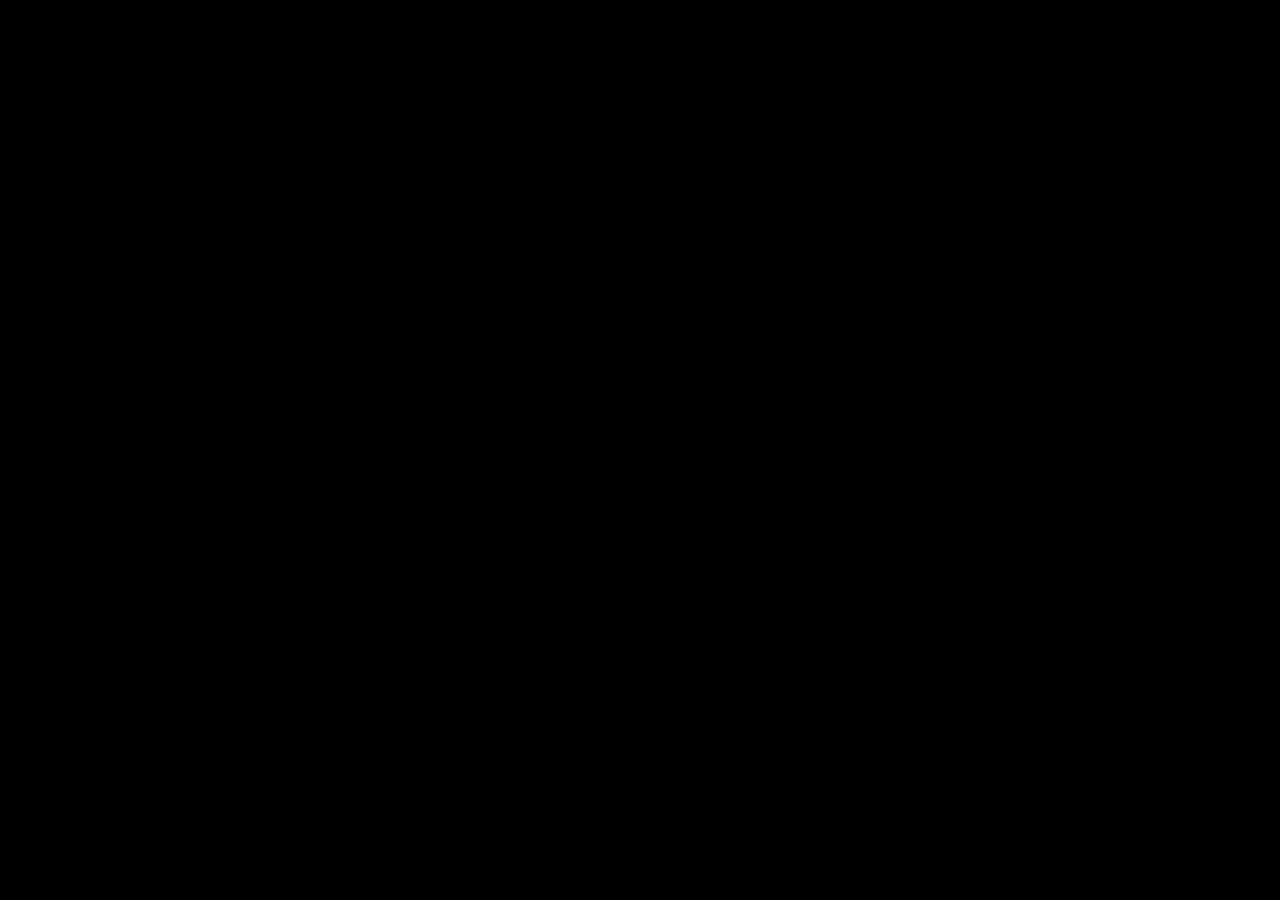
==== details.html @ 3b49883f "first commit" ====
<!DOCTYPE html>
<html lang="en">
<head>
    <meta charset="UTF-8">
    <meta http-equiv="X-UA-Compatible" content="IE=edge">
    <meta name="viewport" content="width=device-width, initial-scale=1.0">
    <title>Movie Search Website</title>
    <!-- font awesome icons cdn -->
    <link rel="stylesheet" href="https://cdnjs.cloudflare.com/ajax/libs/font-awesome/6.0.0-beta3/css/all.min.css" integrity="sha512-Fo3rlrZj/k7ujTnHg4CGR2D7kSs0v4LLanw2qksYuRlEzO+tcaEPQogQ0KaoGN26/zrn20ImR1DfuLWnOo7aBA==" crossorigin="anonymous" referrerpolicy="no-referrer" />
    <!-- custom css -->
    <link rel = "stylesheet" href = "details.css">
</head>
<body>
    
    <div class="movie-details" id="movieDetails">
        <div class = "container">
            <div class = "result-container">
                <div class = "result-grid" id = "result-grid">
                    <!-- movie information here -->
                    <!-- <div class = "movie-poster">
                        <img src = "medium-cover.jpg" alt = "movie poster">
                    </div>
                    <div class = "movie-info">
                        <h3 class = "movie-title">Guardians of the Galaxy Vol. 2</h3>
                        <ul class = "movie-misc-info">
                            <li class = "year">Year: 2017</li>
                            <li class = "rated">Ratings: PG-13</li>
                            <li class = "released">Released: 05 May 2017</li>
                        </ul>
                        <p class = "genre"><b>Genre:</b> Action, Adventure, Comedy</p>
                        <p class = "writer"><b>Writer:</b> James Gunn, Don Abnett, Andy Lanning</p>
                        <p class = "actors"><b>Actors: </b>Chris Pratt, Zoe Saldana, Dave Bautista</p>
                        <p class = "plot"><b>Plot:</b> The Guardians struggle to keep together as a team while dealing with their personal family issues, notably Star-Lord's ecounter with his father the ambitious celestial being Ego.</p>
                        <p class = "language"><b>Language:</b> English</p>
                        <p class = "awards"><b><i class = "fas fa-award"></i></b> Nominated for 1 Oscar</p>
                    </div> -->
                </div>
            </div>
        </div>
    </div>


    <!-- movie app js -->
    <script>

const apiKey = 'e87dfff4';

function getMovieDetails() {
    const urlParams = new URLSearchParams(window.location.search);
    const movieId = urlParams.get('id');
    const url = `http://www.omdbapi.com/?i=${movieId}&apikey=${apiKey}`;

    fetch(url)
        .then(response => response.json())
        .then(movie => {
            if (movie.Response === "True") {
                displayMovieDetails(movie);
            } else {
                document.getElementById('movieDetails').innerHTML = `<p>Movie details not found</p>`;
            }
        })
        .catch(error => console.error('Error fetching movie details:', error));
}

const resultGrid = document.getElementById('result-grid');

function displayMovieDetails(details) {
    // const movieDetails = document.getElementById('movieDetails');
    resultGrid.innerHTML = `
    <div class = "movie-poster">
        <img src = "${(details.Poster != "N/A") ? details.Poster : "image_not_found.png"}" alt = "movie poster">
    </div>
    <div class = "movie-info">
        <h3 class = "movie-title">${details.Title}</h3>
        <ul class = "movie-misc-info">
            <li class = "year">Year: ${details.Year}</li>
            <li class = "rated">Ratings: ${details.Rated}</li>
            <li class = "released">Released: ${details.Released}</li>
        </ul>
        <p class = "genre"><b>Genre:</b> ${details.Genre}</p>
        <p class = "writer"><b>Writer:</b> ${details.Writer}</p>
        <p class = "actors"><b>Actors: </b>${details.Actors}</p>
        <p class = "plot"><b>Plot:</b> ${details.Plot}</p>
        <p class = "language"><b>Language:</b> ${details.Language}</p>
        <p class = "awards"><b><i class = "fas fa-award"></i></b> ${details.Awards}</p>
    </div>
    `;
}

document.addEventListener('DOMContentLoaded', getMovieDetails);


    </script>
</body>
</html>
---- details.css ----
/* body {
    background: #07051a;
    color: white;
    font-family: Arial, sans-serif;
    margin: 0;
    padding: 20px;
    display: flex;
    justify-content: center;
    align-items: center;
    height: 100vh;
    text-align: center;
}

.movie-details {
    background: #202020;
    padding: 20px;
    border-radius: 8px;
    box-shadow: 0 0 10px rgba(0, 0, 0, 0.5);
    max-width: 600px;
    width: 100%;
}

.movie-details img {
    width: 100%;
    height: auto;
    border-radius: 4px;
    margin-bottom: 20px;
}

.movie-details h1 {
    margin-top: 0;
}

.movie-details p {
    margin: 10px 0;
} */
@import url('https://fonts.googleapis.com/css2?family=Inter:wght@300;400;500;600;700;800&display=swap');

:root{
    --md-dark-color: #1d1d1d;
    --dark-color: #171717;
    --light-dark-color: #292929;
    --yellow-color: #d4aa11;
}
*{
    padding: 0;
    margin: 0;
    -webkit-box-sizing: border-box;
            box-sizing: border-box;
}
body{
    font-family: 'Inter', sans-serif;
    background-color: black;
}
.movie-details{
    margin-top: 60px;
}
a{
    text-decoration: none;
}
img{
    width: 100%;
    display: block;
}
.wrapper{
    min-height: 100vh;
    background-color: var(--dark-color);
}
.wrapper .container{
    max-width: 1200px;
    margin: 0 auto;
    padding: 0 1rem;
}
.search-container{
    background-color: var(--md-dark-color);
    height: 180px;
    display: -webkit-box;
    display: -ms-flexbox;
    display: flex;
    -webkit-box-align: center;
        -ms-flex-align: center;
            align-items: center;
    -webkit-box-pack: center;
        -ms-flex-pack: center;
            justify-content: center;
}
.logo{
    padding: 1rem 0;
    border-bottom: 1px solid var(--light-dark-color);
}
.logo p{
    font-size: 2rem;
    color: #fff;
    font-weight: bold;
}
.logo p span{
    color: var(--yellow-color);
}
.search-element{
    display: -webkit-box;
    display: -ms-flexbox;
    display: flex;
    -webkit-box-align: stretch;
        -ms-flex-align: stretch;
            align-items: stretch;
    -webkit-box-pack: center;
        -ms-flex-pack: center;
            justify-content: center;
    -webkit-box-orient: vertical;
    -webkit-box-direction: normal;
        -ms-flex-direction: column;
            flex-direction: column;
    position: relative;
}
.search-element h3{
    -ms-flex-item-align: center;
        align-self: center;
    margin-right: 1rem;
    font-size: 2rem;
    color: #fff;
    font-weight: 500;
    margin-bottom: 1.5rem;
}
.search-element .form-control{
    padding: 1rem 2rem;
    font-size: 1.4rem;
    border: none;
    border-top-left-radius: 3px;
    border-bottom-left-radius: 3px;
    outline: none;
    color: var(--light-dark-color);
    width: 350px;
}
.search-list{
    position: absolute;
    right: 0;
    top: 100%;
    max-height: 500px;
    overflow-y: scroll;
    z-index: 10;
}
.search-list .search-list-item{
    background-color: var(--light-dark-color);
    padding: 0.5rem;
    border-bottom: 1px solid var(--dark-color);
    width: calc(350px - 8px);
    color: #fff;
    cursor: pointer;
    -webkit-transition: background-color 200ms ease;
    -o-transition: background-color 200ms ease;
    transition: background-color 200ms ease;
}
.search-list .search-list-item:Hover{
    background-color: #1f1f1f;
}
.search-list-item{
    display: -webkit-box;
    display: -ms-flexbox;
    display: flex;
    -webkit-box-align: center;
        -ms-flex-align: center;
            align-items: center;
}
.search-item-thumbnail img{
    width: 40px;
    margin-right: 1rem;
}
.search-item-info h3{
    font-weight: 600;
    font-size: 1rem;
}
.search-item-info p{
    font-size: 0.8rem;
    margin-top: 0.5rem;
    font-weight: 600;
    opacity: 0.6;
}

/* thumbnail */
.search-list::-webkit-scrollbar{
    width: 8px;
}
.search-list::-webkit-scrollbar-track{
    -webkit-box-shadow: inset 0 0 6px rgba(0, 0, 0, 0.3);
            box-shadow: inset 0 0 6px rgba(0, 0, 0, 0.3);
}
.search-list::-webkit-scrollbar-thumb{
    background-color: var(--yellow-color);
    outline: none;
    border-radius: 10px;
}

/* js related class */
.hide-search-list{
    display: none;
}

/* movie result */
.result-container{
    padding: 3rem 0;
}
.movie-poster img{
    max-width: 300px;
    margin: 0 auto;
    border: 4px solid #fff;
}
.movie-info{
    text-align: center;
    color: #fff;
    padding-top: 3rem;
}

/* movie info stylings */
.movie-title{
    font-size: 2rem;
    color: var(--yellow-color);
}
.movie-misc-info{
    list-style-type: none;
    display: -webkit-box;
    display: -ms-flexbox;
    display: flex;
    -webkit-box-align: center;
        -ms-flex-align: center;
            align-items: center;
    -webkit-box-pack: center;
        -ms-flex-pack: center;
            justify-content: center;
    padding: 1rem;
}
.movie-info .year{
    font-weight: 500;
}
.movie-info .rated{
    background-color: var(--yellow-color);
    padding: 0.4rem;
    margin: 0 0.4rem;
    border-radius: 3px;
    font-weight: 600;
}
.movie-info .released{
    font-size: 0.9rem;
    opacity: 0.9;
}
.movie-info .writer{
    padding: 0.5rem;
    margin: 1rem 0;
}
.movie-info .genre{
    background-color: var(--light-dark-color);
    display: inline-block;
    padding: 0.5rem;
    border-radius: 3px;
}
.movie-info .plot{
    max-width: 400px;
    margin: 1rem auto;
}
.movie-info .language{
    color: var(--yellow-color);
    font-style: italic;
}
.movie-info .awards{
    font-weight: 300;
    font-size: 0.9rem;
}
.movie-info .awards i{
    color: var(--yellow-color);
    margin: 1rem 0.7rem 0 0;
}

@media(max-width: 450px){
    .logo p{
        font-size: 1.4rem;
    }
    .search-element .form-control{
        width: 90%;
        margin: 0 auto;
        padding: 0.5rem 1rem;
    }
    .search-element h3{
        font-size: 1.4rem;
    }
    .search-list{
        width: 90%;
        right: 50%;
        -webkit-transform: translateX(50%);
            -ms-transform: translateX(50%);
                transform: translateX(50%);
    }
    .search-list .search-list-item{
        width: 100%;
    }
    .movie-misc-info{
        -webkit-box-orient: vertical;
        -webkit-box-direction: normal;
            -ms-flex-direction: column;
                flex-direction: column;
    }
    .movie-misc-info li:nth-child(2){
        margin: 0.8rem 0;
    }
}

@media(min-width: 800px){
    .search-element{
        -webkit-box-orient: horizontal;
        -webkit-box-direction: normal;
            -ms-flex-direction: row;
                flex-direction: row;
    }
    .search-element h3{
        margin-bottom: 0;
    }
    .result-grid{
        display: grid;
        grid-template-columns: repeat(2, 1fr);
    }
    .movie-info{
        text-align: left;
        padding-top: 0;
    }
    .movie-info .movie-misc-info{
        -webkit-box-pack: start;
            -ms-flex-pack: start;
                justify-content: flex-start;
        padding-left: 0;
    }
    .movie-info .plot{
        margin-left: 0;
    }
    .movie-info .writer{
        padding-left: 0;
        margin-left: 0;
    }
}
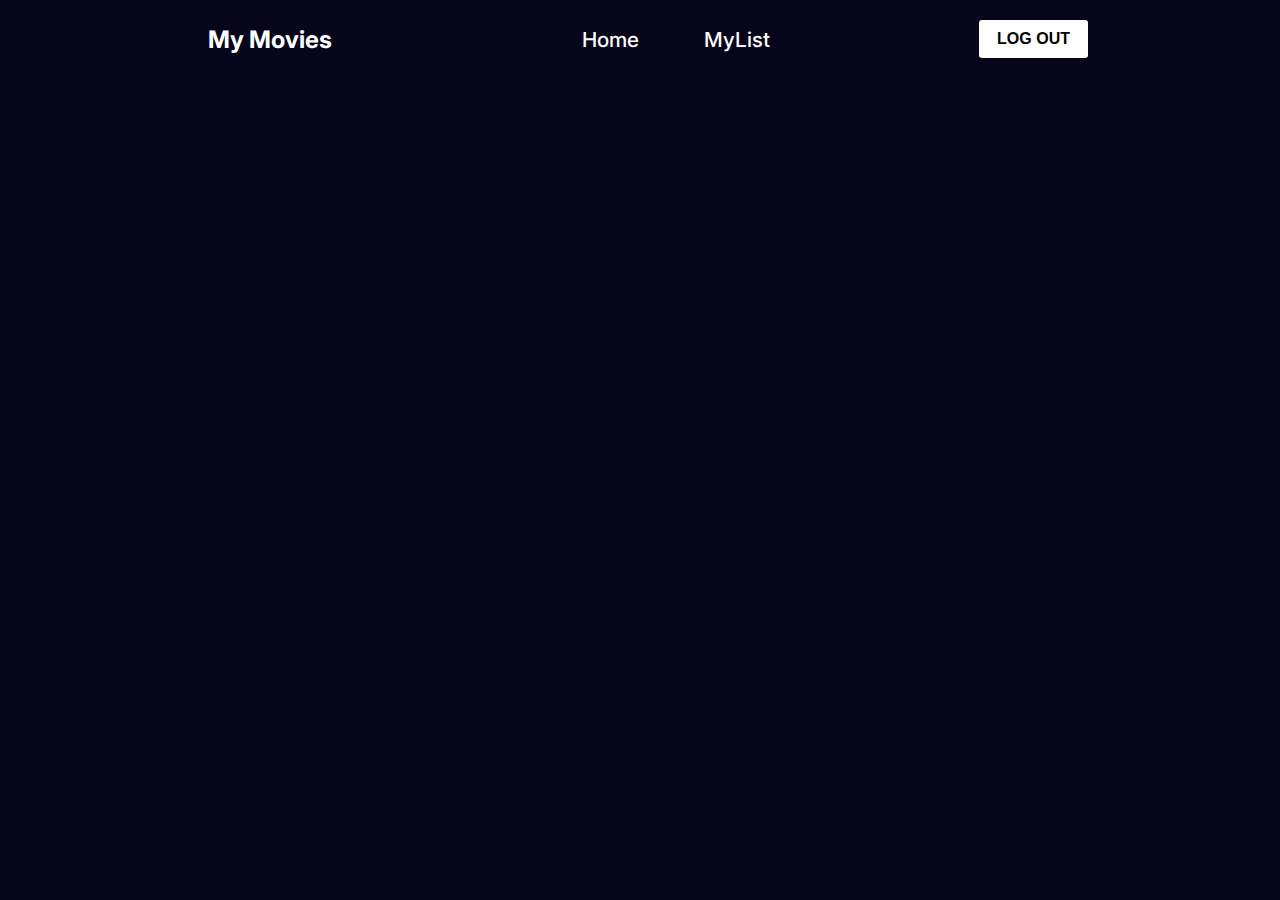
==== commit 9932d02d: "my commit" ====
--- a/details.html
+++ b/details.html
@@ -12,6 +12,19 @@
 </head>
 <body>
     
+    <header>
+        <nav class="navbar">
+            <span class="hamburger-btn material-symbols-rounded">menu</span>        
+                <h2>My Movies</h2>
+            <ul class="links">
+                <li><a href="home.html">Home</a></li>
+                <li><a href="mylist.html">MyList</a></li>
+                <!-- <li><a href="contact.html">Contact us</a></li> -->
+            </ul>            
+            <button id="logout" class="logout-btn">LOG OUT</button>
+        </nav>
+    </header>
+
     <div class="movie-details" id="movieDetails">
         <div class = "container">
             <div class = "result-container">
@@ -55,6 +68,7 @@
         .then(movie => {
             if (movie.Response === "True") {
                 displayMovieDetails(movie);
+                document.getElementById('addToPlaylist').addEventListener('click', () => addToPlaylist(movie));
             } else {
                 document.getElementById('movieDetails').innerHTML = `<p>Movie details not found</p>`;
             }
@@ -83,13 +97,28 @@
         <p class = "plot"><b>Plot:</b> ${details.Plot}</p>
         <p class = "language"><b>Language:</b> ${details.Language}</p>
         <p class = "awards"><b><i class = "fas fa-award"></i></b> ${details.Awards}</p>
+        <button id="addToPlaylist" class="custom-btn btn-15">Add to Playlist</button>        
     </div>
     `;
+}
+
+function addToPlaylist(movie) {
+    const playlistType = prompt('Enter "public" for public playlist or "private" for private playlist');
+    if (playlistType === 'public' || playlistType === 'private') {
+        const playlists = JSON.parse(localStorage.getItem('playlists')) || [];
+        playlists.push({ ...movie, type: playlistType });
+        localStorage.setItem('playlists', JSON.stringify(playlists));
+        alert('Movie added to playlist');
+    } else {
+        alert('Invalid playlist type. Please enter "public" or "private".');
+    }
 }
 
 document.addEventListener('DOMContentLoaded', getMovieDetails);
 
 
+
+
     </script>
 </body>
 </html>--- a/details.css
+++ b/details.css
@@ -42,16 +42,13 @@
     --light-dark-color: #292929;
     --yellow-color: #d4aa11;
 }
-*{
-    padding: 0;
-    margin: 0;
-    -webkit-box-sizing: border-box;
-            box-sizing: border-box;
-}
-body{
+
+body {
+    background-color: #07051a;
+    color: white;
     font-family: 'Inter', sans-serif;
-    background-color: black;
-}
+}
+
 .movie-details{
     margin-top: 60px;
 }
@@ -61,6 +58,9 @@
 img{
     width: 100%;
     display: block;
+}
+h2{
+    color: #fff;
 }
 .wrapper{
     min-height: 100vh;
@@ -230,7 +230,7 @@
 }
 .movie-info .year{
     font-weight: 500;
-}
+}       
 .movie-info .rated{
     background-color: var(--yellow-color);
     padding: 0.4rem;
@@ -335,3 +335,115 @@
     }
 }
 
+.custom-btn {
+    width: 200px;
+    height: 40px;
+    color: #fff;
+    border-radius: 5px;
+    padding: 10px 20px;
+    font-family: 'Lato', sans-serif;
+    font-weight: 500;
+    background: transparent;
+    cursor: pointer;
+    transition: all 0.3s ease;
+    position: relative;
+    display: inline-block;
+     box-shadow:inset 2px 2px 2px 0px rgba(255,255,255,.5),
+     7px 7px 20px 0px rgba(0,0,0,.1),
+     4px 4px 5px 0px rgba(0,0,0,.1);
+    outline: none;
+  }
+  
+  /* 15 */
+  .btn-15 {
+    background: #b621fe;
+    border: none;
+    z-index: 1;
+    font-size: 16px;
+    font-weight: 700;
+  }
+  .btn-15:after {
+    position: absolute;
+    content: "";
+    width: 0;
+    height: 100%;
+    top: 0;
+    right: 0;
+    z-index: -1;
+    background-color: #d4aa11;
+    border-radius: 5px;
+     box-shadow:inset 2px 2px 2px 0px rgba(255,255,255,.5),
+     7px 7px 20px 0px rgba(0,0,0,.1),
+     4px 4px 5px 0px rgba(0,0,0,.1);
+    transition: all 0.3s ease;
+  }
+  .btn-15:hover {
+    color: #fff;
+  }
+  .btn-15:hover:after {
+    left: 0;
+    width: 100%;
+  }
+  .btn-15:active {
+    top: 2px;
+  }
+
+.navbar {
+    display: flex;
+    padding: 5px 0 3px 0;
+    align-items: center;
+    justify-content: space-between;
+    position: fixed;
+    width: 100%;
+    top: 0;
+    background-color: #07051a;
+    z-index: 1;
+    max-width: none;
+}
+
+.navbar .hamburger-btn {
+    display: none;
+    color: #fff;
+    cursor: pointer;
+    font-size: 1.5rem;
+}
+
+.navbar .links {
+    display: flex;
+    gap: 65px;
+    list-style: none;
+    align-items: center;
+}
+
+.navbar .links a {
+    color: #fff;
+    font-size: 1.3rem;
+    font-weight: 500;
+    text-decoration: none;
+    transition: 0.1s ease;
+    text-align: center;
+}
+
+.navbar .links a:hover {
+    color: #19e8ff;
+}
+
+.navbar .logout-btn {
+    border: none;
+    outline: none;
+    background: #fff;
+    color: #000;
+    font-size: 1rem;
+    font-weight: 600;
+    padding: 10px 18px;
+    border-radius: 3px;
+    cursor: pointer;
+    margin-right: 200px;
+}
+
+.navbar .logout-btn:hover {
+    background: #ddd;
+}
+.navbar h2{
+    margin-left: 200px;
+}